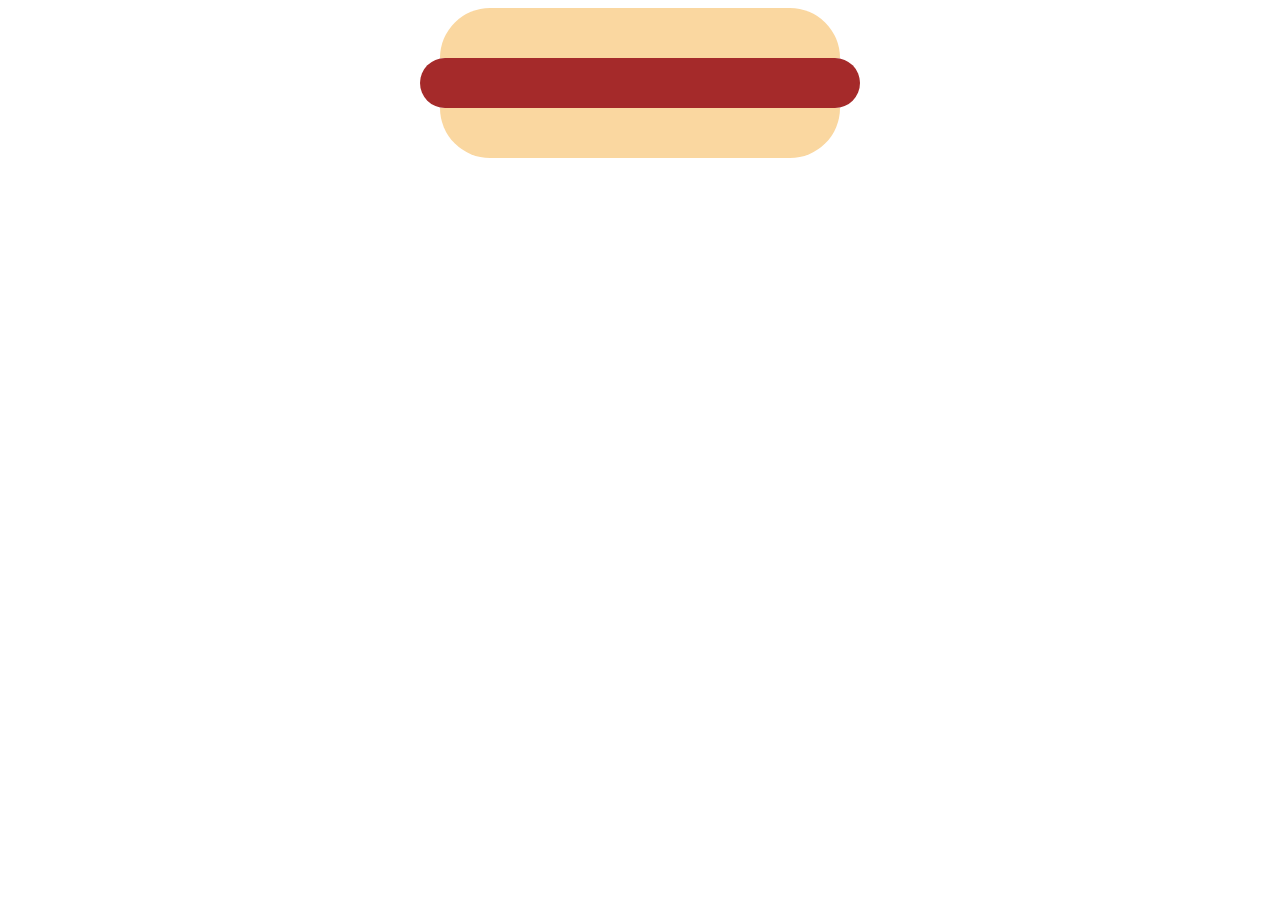
==== index.html @ a216e948 "border" ====
<!DOCTYPE html>
<html lang="en">
<head>
    <meta charset="UTF-8">
    <meta http-equiv="X-UA-Compatible" content="IE=edge">
    <meta name="viewport" content="width=device-width, initial-scale=1.0">
    <title>Completo</title>

    <style>
        .divs {
            width: 400px;
            height: 50px;
            margin: 0px auto;.
        }
        #a {
            background: #FAD7A0;
            border-top-left-radius: 50px 50px;
            border-top-right-radius: 50px 50px;
            border-bottom-width: 200px;
            border-bottom-color: black;

        }
        #b {
            background: brown;
            border-radius: 25px;
            width: 440px;
        }
        #c {
            background: #FAD7A0;
            border-bottom-left-radius: 50px 50px;
            border-bottom-right-radius: 50px 50px;

        }
    </style>
</head>
<body>
    <div id="a" class="divs"></div>
    <div id="b" class="divs"></div>
    <div id="c" class="divs"></div>
</body>
</html>
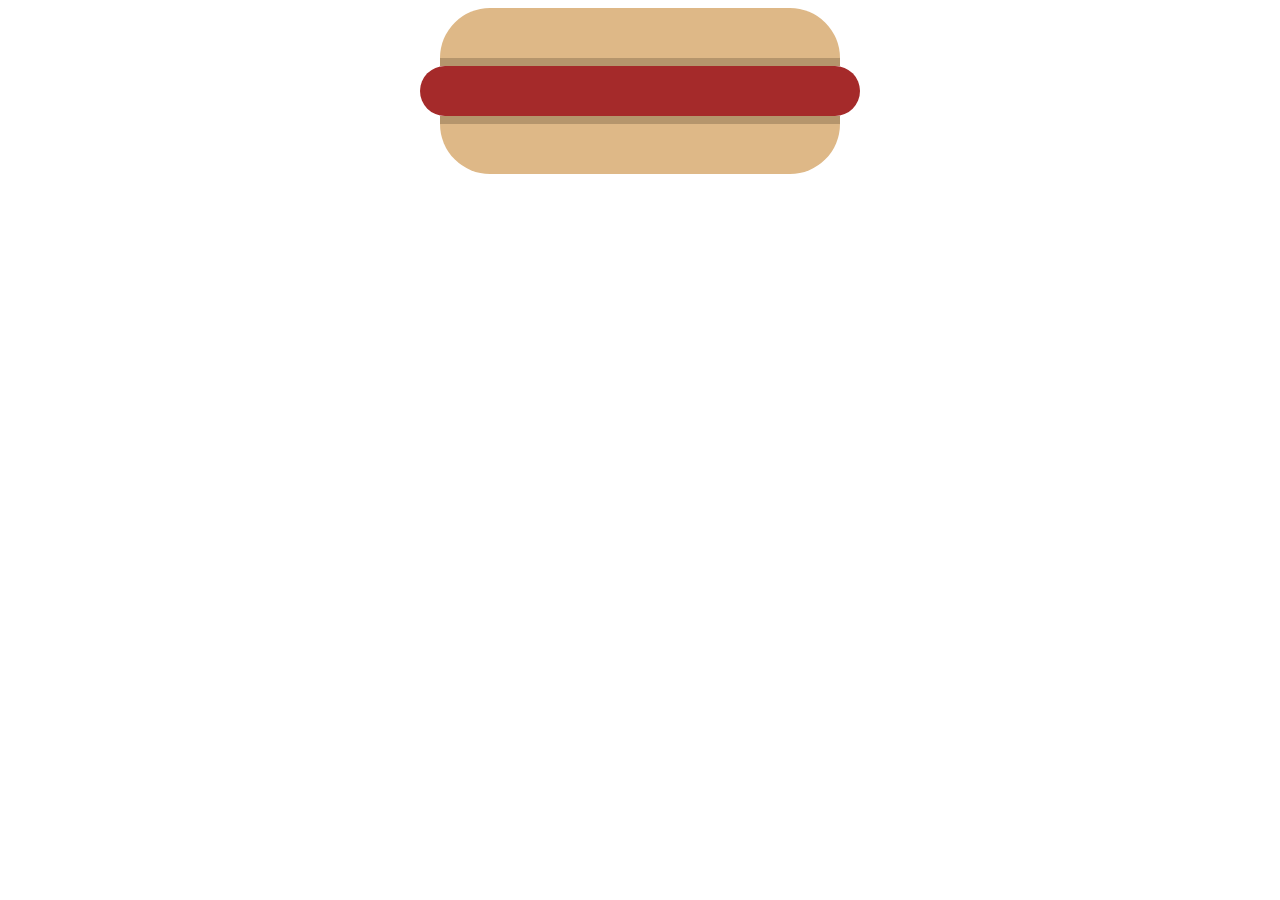
==== commit 2c40048c: "cambio de color" ====
--- a/index.html
+++ b/index.html
@@ -10,32 +10,33 @@
         .divs {
             width: 400px;
             height: 50px;
-            margin: 0px auto;.
+            margin: 0px auto;
         }
-        #a {
-            background: #FAD7A0;
+        #pan_a {
+            background: #DEB887;
             border-top-left-radius: 50px 50px;
             border-top-right-radius: 50px 50px;
             border-bottom-width: 200px;
-            border-bottom-color: black;
+            border-bottom: 0.5rem solid #B5956C;
 
         }
-        #b {
+        #salchi {
             background: brown;
             border-radius: 25px;
             width: 440px;
         }
-        #c {
-            background: #FAD7A0;
+        #pan_b {
+            background: #DEB887;
             border-bottom-left-radius: 50px 50px;
             border-bottom-right-radius: 50px 50px;
+            border-top: 0.5rem solid #B5956C;
 
         }
     </style>
 </head>
 <body>
-    <div id="a" class="divs"></div>
-    <div id="b" class="divs"></div>
-    <div id="c" class="divs"></div>
+    <div id="pan_a" class="divs"></div>
+    <div id="salchi" class="divs"></div>
+    <div id="pan_b" class="divs"></div>
 </body>
 </html>